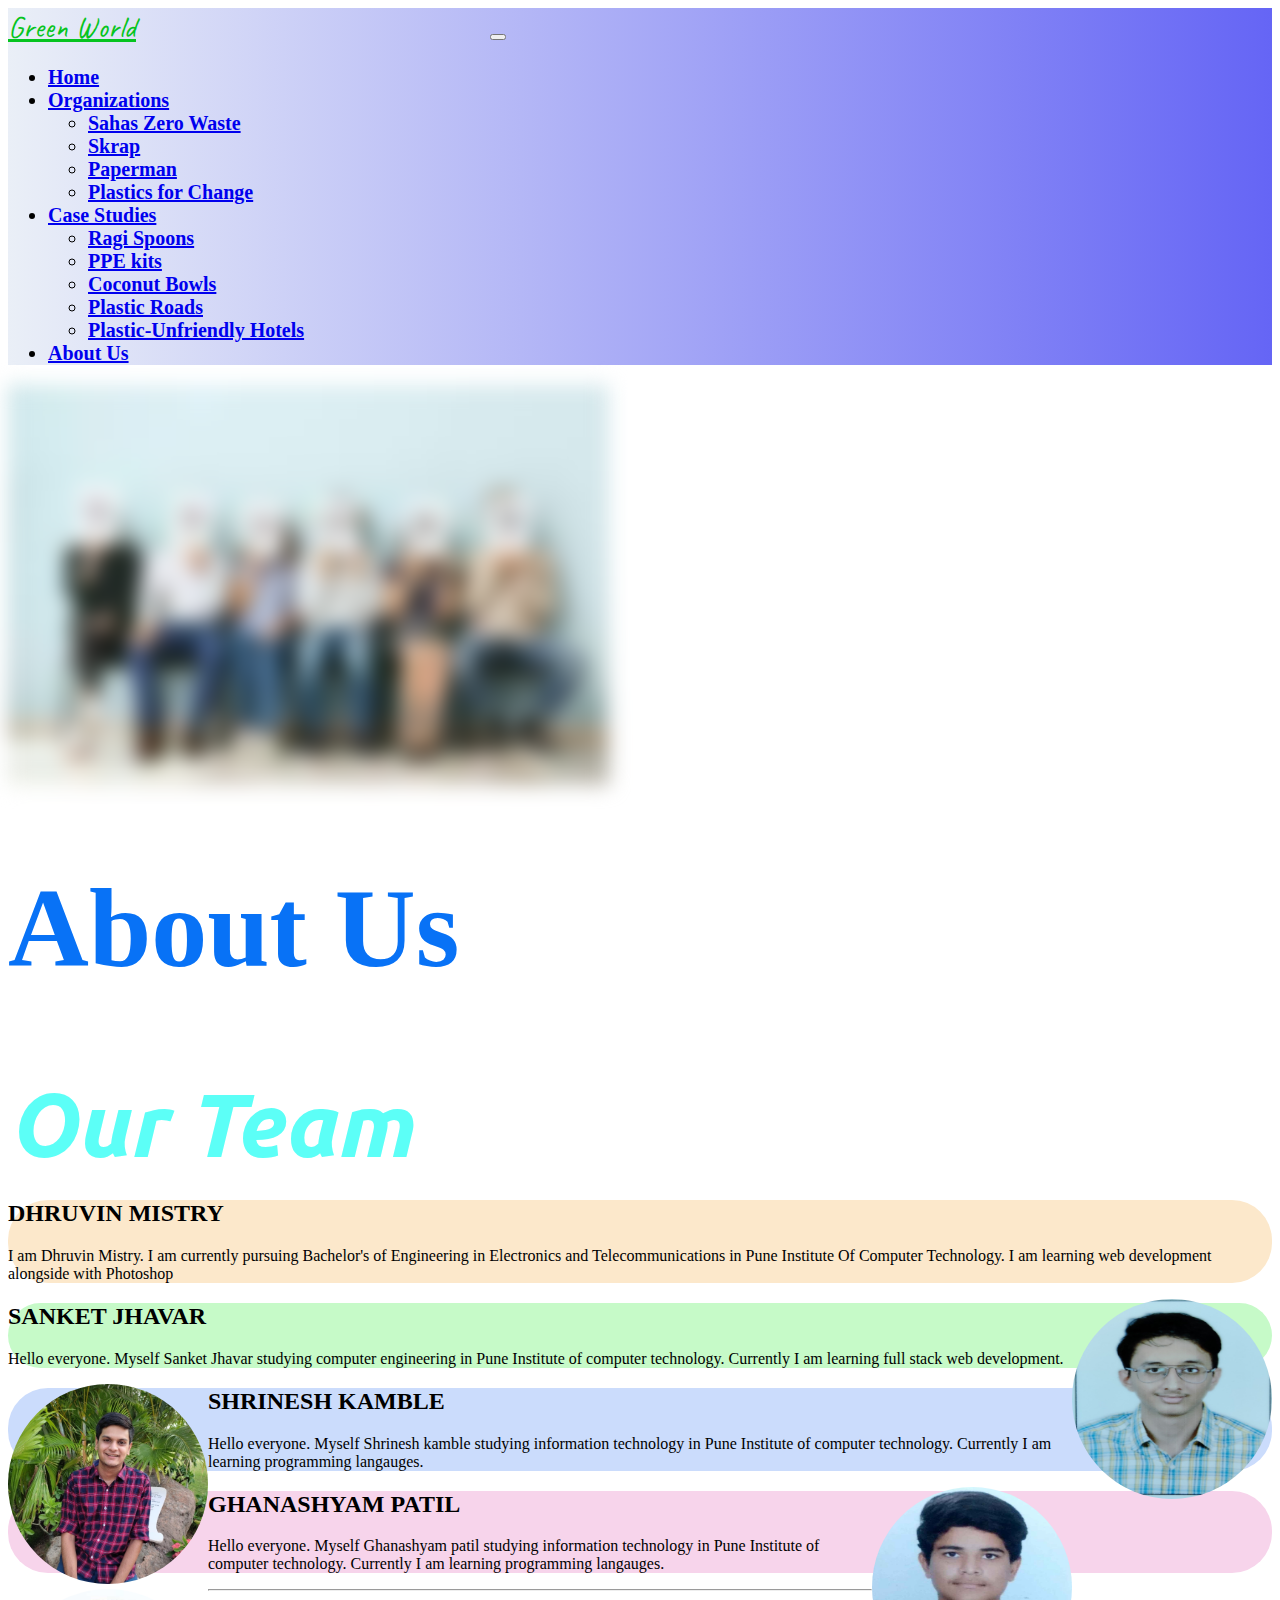
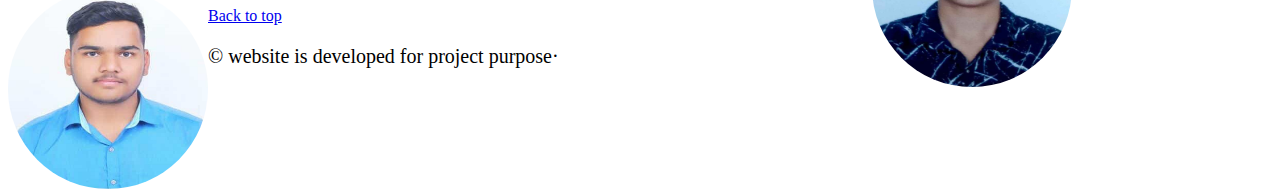
==== AboutUs.html @ 10d1462c "COMMIT" ====
<!doctype html>
<html lang="en">
  <head>
    
    <meta charset="utf-8">
    <meta name="viewport" content="width=device-width, initial-scale=1">

    
    <link href="https://cdn.jsdelivr.net/npm/bootstrap@5.0.2/dist/css/bootstrap.min.css" rel="stylesheet" integrity="sha384-EVSTQN3/azprG1Anm3QDgpJLIm9Nao0Yz1ztcQTwFspd3yD65VohhpuuCOmLASjC" crossorigin="anonymous">
    <link
    href="https://fonts.googleapis.com/css2?family=Caveat:wght@700&display=swap"
    rel="stylesheet"
  />
  <link rel="preconnect" href="https://fonts.googleapis.com" />
  <link
    href="https://fonts.googleapis.com/css2?family=Ubuntu&display=swap"
    rel="stylesheet">
    <title>About Us</title>
  </head>
  <body>
    <nav
    class="navbar navbar-expand-lg navbar-light "
    style="
      background-image: linear-gradient(
        to right,
        rgb(234, 239, 247),
        rgb(101, 101, 245)
      );
    "
  >
    <div class="container-fluid">
      <a
        class="navbar-brand"
        href="#"
        style="
          font-family: 'Caveat', cursive;
          font-size: 30px;
          color: rgb(6, 196, 32);
          margin-right: 350px;
        "
        >Green World</a
      >
      <button
        class="navbar-toggler"
        type="button"
        data-bs-toggle="collapse"
        data-bs-target="#navbarNavDropdown"
        aria-controls="navbarNavDropdown"
        aria-expanded="false"
        aria-label="Toggle navigation"
      >
        <span class="navbar-toggler-icon"></span>
      </button>
      <div
        class="collapse navbar-collapse"
        id="navbarNavDropdown"
        style="font-weight: bolder; font-size: 20px"
      >
        <ul class="navbar-nav">
          <li class="nav-item">
            <a class="nav-link " aria-current="page" href="index.html">Home</a>
          </li>
          
          <li class="nav-item dropdown">
            <a
              class="nav-link dropdown-toggle"
              href="#"
              id="navbarDropdownMenuLink"
              role="button"
              data-bs-toggle="dropdown"
              aria-expanded="false"
            >
              Organizations
            </a>
            <ul
              class="dropdown-menu"
              aria-labelledby="navbarDropdownMenuLink"
            >
              <li><a class="dropdown-item" href="Saahas Zero Waste.html" target="blank">Sahas Zero Waste</a></li>
              <li><a class="dropdown-item" href="SKRAP.html" target="blank">Skrap</a></li>
              <li>
                <a class="dropdown-item" href="Paperman.html" target="blank">Paperman</a>
              </li>
              <li><a class="dropdown-item" href="Plastics for Change.html" target="blank">Plastics for Change</a></li>
              
            </ul>
          <li class="nav-item dropdown">
            <a
              class="nav-link dropdown-toggle "
              href="#"
              id="navbarDropdownMenuLink"
              role="button"
              data-bs-toggle="dropdown"
              aria-expanded="false"
            >
              Case Studies
            </a>
            <ul
              class="dropdown-menu"
              aria-labelledby="navbarDropdownMenuLink"
            >
              <li><a class="dropdown-item" href="ragispoons1.html" target="blank">Ragi Spoons</a></li>
              <li><a class="dropdown-item" href="ppe.html" target="blank">PPE kits</a></li>
              <li>
                <a class="dropdown-item" href="coconut.html" target="blank">Coconut Bowls</a>
              </li>
              <li><a class="dropdown-item" href="plasticroads.html" target="blank">Plastic Roads</a></li>
              
              <li>
                <a class="dropdown-item" href="plasticUnfriendly.html" target="blank"
                  >Plastic-Unfriendly Hotels</a
                >
              </li>
            </ul>
            <li class="nav-item">
              <a class="nav-link active" href="AboutUs.html" target="blank">About Us</a>
            </li>
          </li>
        </ul>
        
      </div>
     
    </div>
  </nav>
  <div class="card bg-dark text-white text-center container ">
    <img src="aboutus1.jpg" class="card-img" alt="..." style="filter: blur(10px);height: 400px;">
    <div class="card-img-overlay  ">
      <h1 class="card-title my-4" style="color: #0872f6;font-family: 'Comfortaa', cursive;font-weight: bold;font-size: 112px;">About Us</h1>
      <p class="card-text " style="font-size: 20px;font-family: 'Ubuntu', sans-serif ;"><b>   <i style="color: #5cfff7;font-size: 90px;"> Our Team</i></h3></b></p>
      
    </div>
  </div>
    <div class="container">
  <div class="row featurette my-3 container d-flex justify-content-center align-items-center" style="background-color: rgb(252, 232, 203);border-radius: 40px;">
    <div class="col-md-7" >
      <h2 class="featurette-heading">DHRUVIN MISTRY </h2>
      <p class="lead">I am Dhruvin Mistry. I am currently pursuing Bachelor's of Engineering in Electronics and Telecommunications in Pune Institute Of Computer Technology. I am learning web development alongside with Photoshop</p>
    </div>
    <div class="col-md-5">
      <img class="bd-placeholder-img bd-placeholder-img-lg featurette-image img-fluid mx-auto my-2" width="200" height="200" src="dhruvin.jpeg"    role="img" preserveAspectRatio="xMidYMid slice" focusable="false" style="border-radius: 50%;float: right;"><rect width="100%" height="100%" fill="#eee"></rect></img>

    </div>
  </div>

  <div class="row featurette my-3 container d-flex justify-content-center align-items-center" style="background-color: rgb(198, 250, 200);border-radius: 40px;">
    <div class="col-md-7 order-md-2">
      <h2 class="featurette-heading">SANKET JHAVAR</h2>
      <p class="lead">Hello everyone. Myself Sanket Jhavar studying computer engineering in Pune Institute of computer technology. Currently I am learning full stack web development.</p>
    </div>
    <div class="col-md-5 order-md-1">
      <img class="bd-placeholder-img bd-placeholder-img-lg featurette-image img-fluid mx-auto my-2" width="200" height="200"  role="img" src="sanket.jpeg" preserveAspectRatio="xMidYMid slice" focusable="false" style="float: left;border-radius: 50%;"><rect width="100%" height="100%" fill="#eee"></rect></img>

    </div>
  </div>

  <div class="row featurette my-3 container d-flex justify-content-center align-items-center" style="background-color: rgb(203, 220, 252);border-radius: 40px;">
    <div class="col-md-7" >
      <h2 class="featurette-heading">SHRINESH KAMBLE </h2>
      <p class="lead">Hello everyone. Myself Shrinesh kamble studying information technology in Pune Institute of computer technology. Currently I am learning programming langauges.</p>
    </div>
    <div class="col-md-5">
      <img class="bd-placeholder-img bd-placeholder-img-lg featurette-image img-fluid mx-auto my-2" width="200" height="200" src="shrinesh.jpeg"    role="img" preserveAspectRatio="xMidYMid slice" focusable="false" style="border-radius: 50%;float: right;"><rect width="100%" height="100%" fill="#eee"></rect></img>

    </div>
  </div>

  <div class="row featurette my-3 container d-flex justify-content-center align-items-center" style="background-color: rgb(247, 212, 235);border-radius: 40px;">
    <div class="col-md-7 order-md-2">
      <h2 class="featurette-heading">GHANASHYAM PATIL</h2>
      <p class="lead">Hello everyone. Myself Ghanashyam patil studying information technology in Pune Institute of computer technology. Currently I am learning programming langauges.</p>
    </div>
    <div class="col-md-5 order-md-1">
      <img class="bd-placeholder-img bd-placeholder-img-lg featurette-image img-fluid mx-auto my-2" width="200" height="200"  role="img" src="ghyanshyam.jpeg" preserveAspectRatio="xMidYMid slice" focusable="false" style="float: left;border-radius: 50%;"><rect width="100%" height="100%" fill="#eee"></rect></img>

    </div>
  </div>
</div>
<hr>
<div>
    <footer class="container">
        <p class="float-end"><a href="#">Back to top</a></p>
        <p style="font-size: 20px;">© website is developed for project purpose· </p>
      </footer>
</div> 
    <script src="https://cdn.jsdelivr.net/npm/bootstrap@5.0.2/dist/js/bootstrap.bundle.min.js" integrity="sha384-MrcW6ZMFYlzcLA8Nl+NtUVF0sA7MsXsP1UyJoMp4YLEuNSfAP+JcXn/tWtIaxVXM" crossorigin="anonymous"></script>
  </body>
</html>
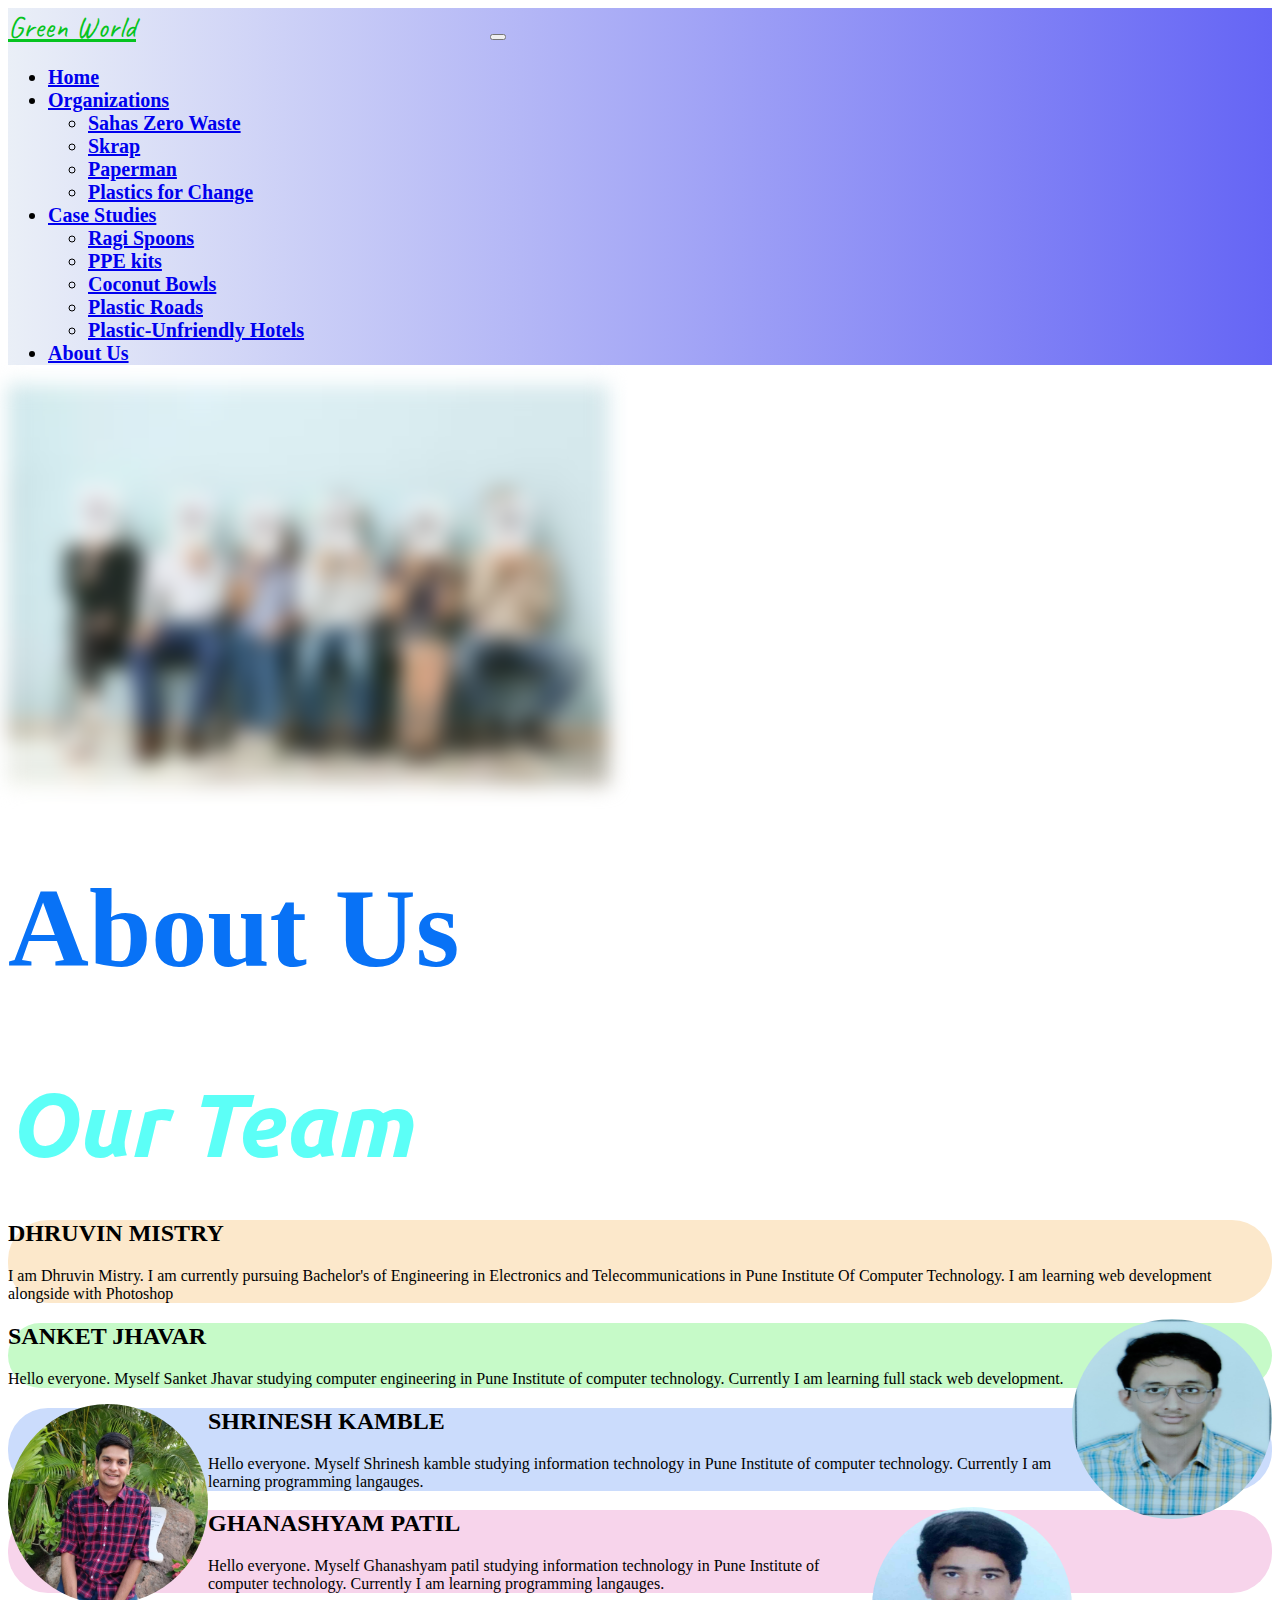
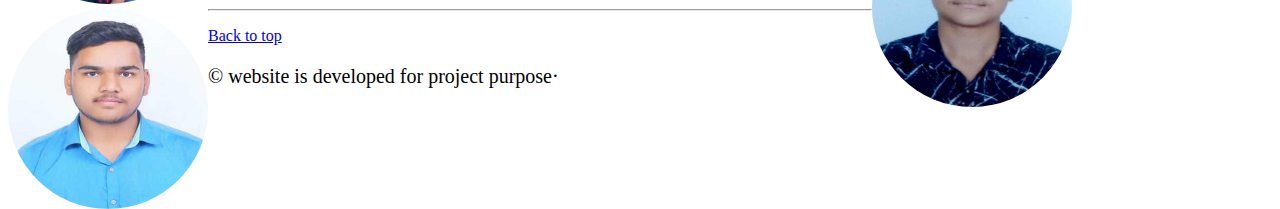
==== commit fe055c4c: "COMMIT1" ====
--- a/AboutUs.html
+++ b/AboutUs.html
@@ -124,7 +124,7 @@
   </nav>
   <div class="card bg-dark text-white text-center container ">
     <img src="aboutus1.jpg" class="card-img" alt="..." style="filter: blur(10px);height: 400px;">
-    <div class="card-img-overlay  ">
+    <div class="card-img-overlay  " style="overflow: auto;">
       <h1 class="card-title my-4" style="color: #0872f6;font-family: 'Comfortaa', cursive;font-weight: bold;font-size: 112px;">About Us</h1>
       <p class="card-text " style="font-size: 20px;font-family: 'Ubuntu', sans-serif ;"><b>   <i style="color: #5cfff7;font-size: 90px;"> Our Team</i></h3></b></p>
       
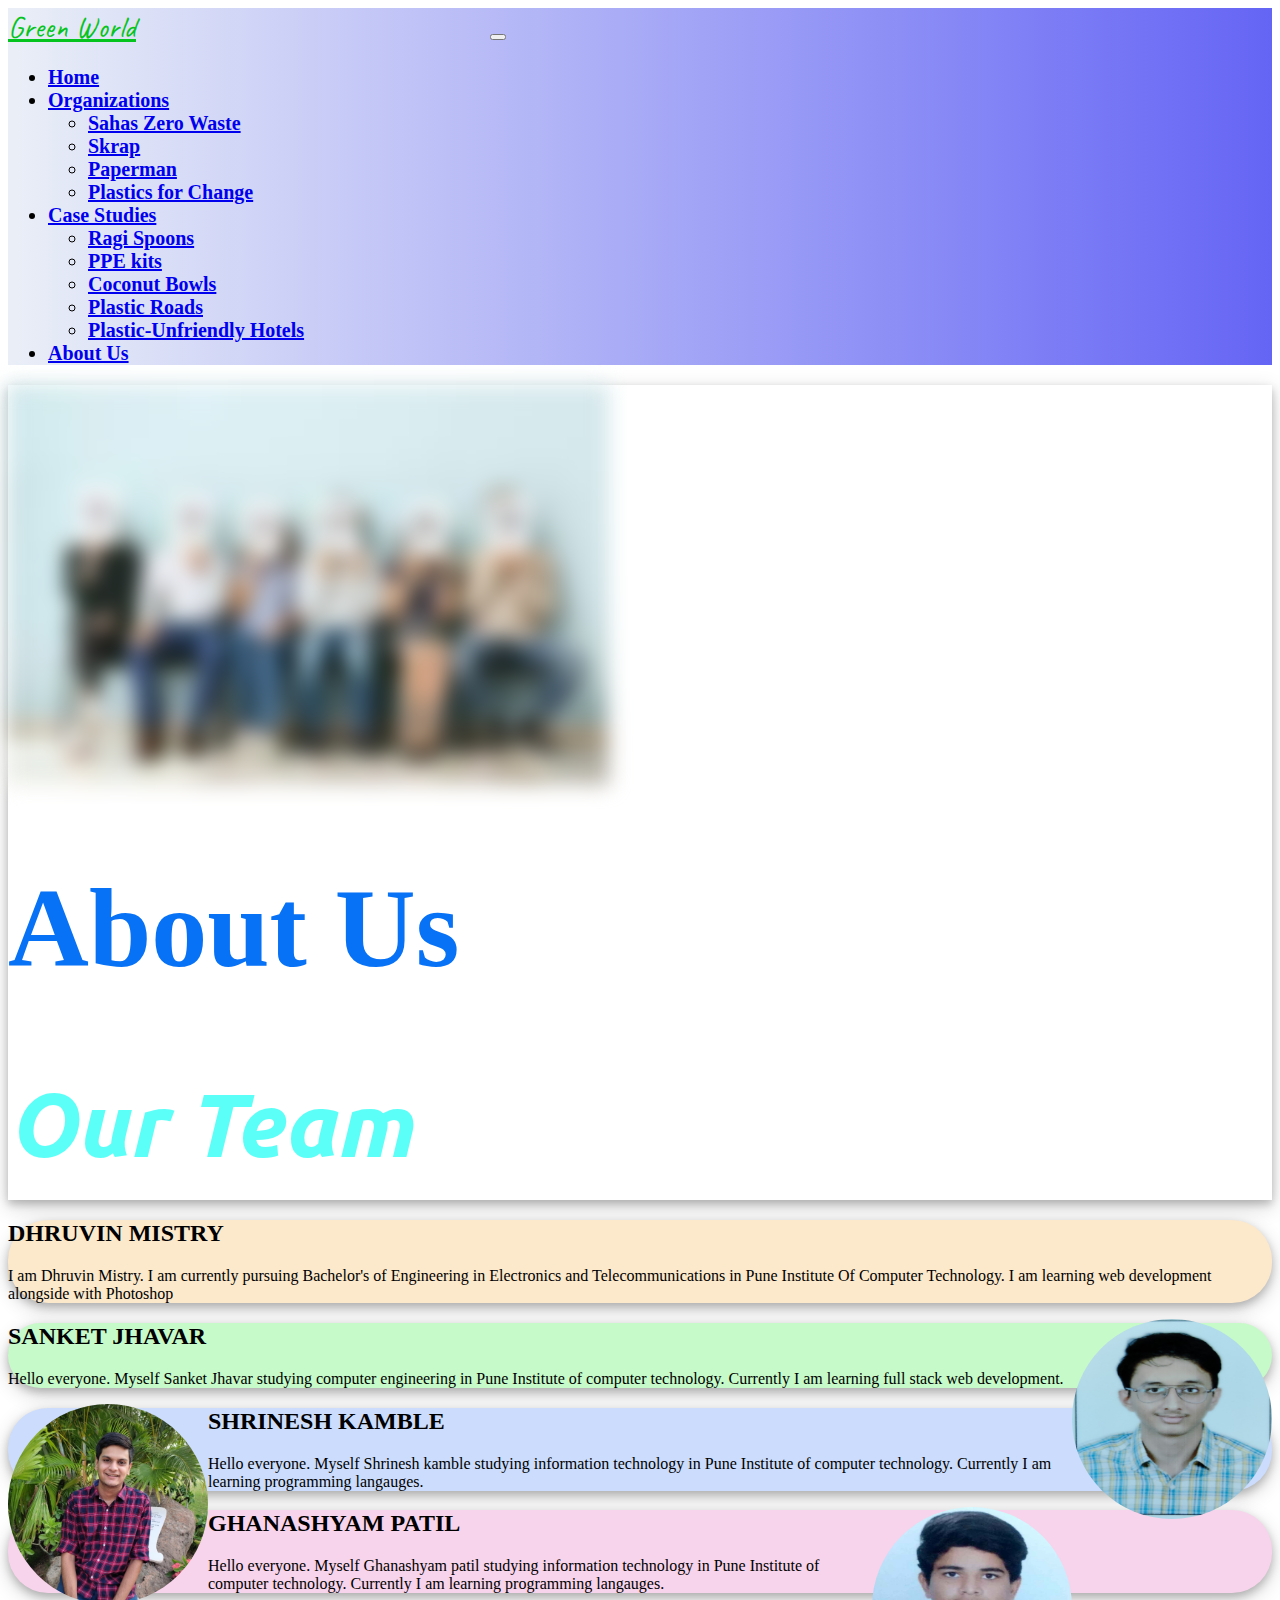
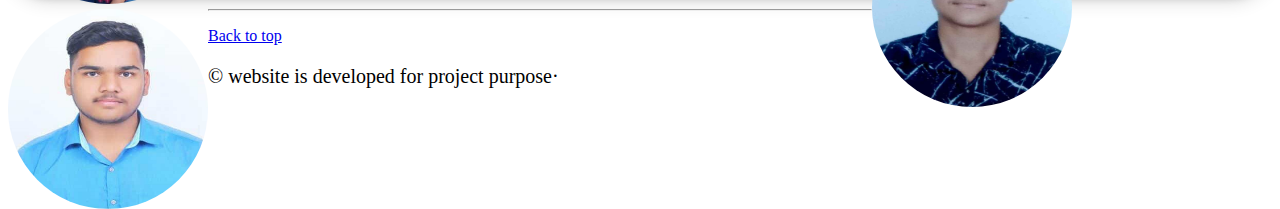
==== commit a6942e52: "COMMIT" ====
--- a/AboutUs.html
+++ b/AboutUs.html
@@ -122,7 +122,8 @@
      
     </div>
   </nav>
-  <div class="card bg-dark text-white text-center container ">
+  <div class="card bg-dark text-white text-center container " style=" box-shadow: 0 4px 8px 0 rgba(0, 0, 0, 0.2),
+  0 6px 20px 0 rgba(0, 0, 0, 0.19);">
     <img src="aboutus1.jpg" class="card-img" alt="..." style="filter: blur(10px);height: 400px;">
     <div class="card-img-overlay  " style="overflow: auto;">
       <h1 class="card-title my-4" style="color: #0872f6;font-family: 'Comfortaa', cursive;font-weight: bold;font-size: 112px;">About Us</h1>
@@ -131,7 +132,8 @@
     </div>
   </div>
     <div class="container">
-  <div class="row featurette my-3 container d-flex justify-content-center align-items-center" style="background-color: rgb(252, 232, 203);border-radius: 40px;">
+  <div class="row featurette my-3 container d-flex justify-content-center align-items-center" style="background-color: rgb(252, 232, 203);border-radius: 40px; box-shadow: 0 4px 8px 0 rgba(0, 0, 0, 0.2),
+  0 6px 20px 0 rgba(0, 0, 0, 0.19);">
     <div class="col-md-7" >
       <h2 class="featurette-heading">DHRUVIN MISTRY </h2>
       <p class="lead">I am Dhruvin Mistry. I am currently pursuing Bachelor's of Engineering in Electronics and Telecommunications in Pune Institute Of Computer Technology. I am learning web development alongside with Photoshop</p>
@@ -142,7 +144,8 @@
     </div>
   </div>
 
-  <div class="row featurette my-3 container d-flex justify-content-center align-items-center" style="background-color: rgb(198, 250, 200);border-radius: 40px;">
+  <div class="row featurette my-3 container d-flex justify-content-center align-items-center" style="background-color: rgb(198, 250, 200);border-radius: 40px; box-shadow: 0 4px 8px 0 rgba(0, 0, 0, 0.2),
+  0 6px 20px 0 rgba(0, 0, 0, 0.19);">
     <div class="col-md-7 order-md-2">
       <h2 class="featurette-heading">SANKET JHAVAR</h2>
       <p class="lead">Hello everyone. Myself Sanket Jhavar studying computer engineering in Pune Institute of computer technology. Currently I am learning full stack web development.</p>
@@ -153,7 +156,8 @@
     </div>
   </div>
 
-  <div class="row featurette my-3 container d-flex justify-content-center align-items-center" style="background-color: rgb(203, 220, 252);border-radius: 40px;">
+  <div class="row featurette my-3 container d-flex justify-content-center align-items-center" style="background-color: rgb(203, 220, 252);border-radius: 40px; box-shadow: 0 4px 8px 0 rgba(0, 0, 0, 0.2),
+  0 6px 20px 0 rgba(0, 0, 0, 0.19);">
     <div class="col-md-7" >
       <h2 class="featurette-heading">SHRINESH KAMBLE </h2>
       <p class="lead">Hello everyone. Myself Shrinesh kamble studying information technology in Pune Institute of computer technology. Currently I am learning programming langauges.</p>
@@ -164,7 +168,8 @@
     </div>
   </div>
 
-  <div class="row featurette my-3 container d-flex justify-content-center align-items-center" style="background-color: rgb(247, 212, 235);border-radius: 40px;">
+  <div class="row featurette my-3 container d-flex justify-content-center align-items-center" style="background-color: rgb(247, 212, 235);border-radius: 40px; box-shadow: 0 4px 8px 0 rgba(0, 0, 0, 0.2),
+  0 6px 20px 0 rgba(0, 0, 0, 0.19);">
     <div class="col-md-7 order-md-2">
       <h2 class="featurette-heading">GHANASHYAM PATIL</h2>
       <p class="lead">Hello everyone. Myself Ghanashyam patil studying information technology in Pune Institute of computer technology. Currently I am learning programming langauges.</p>
